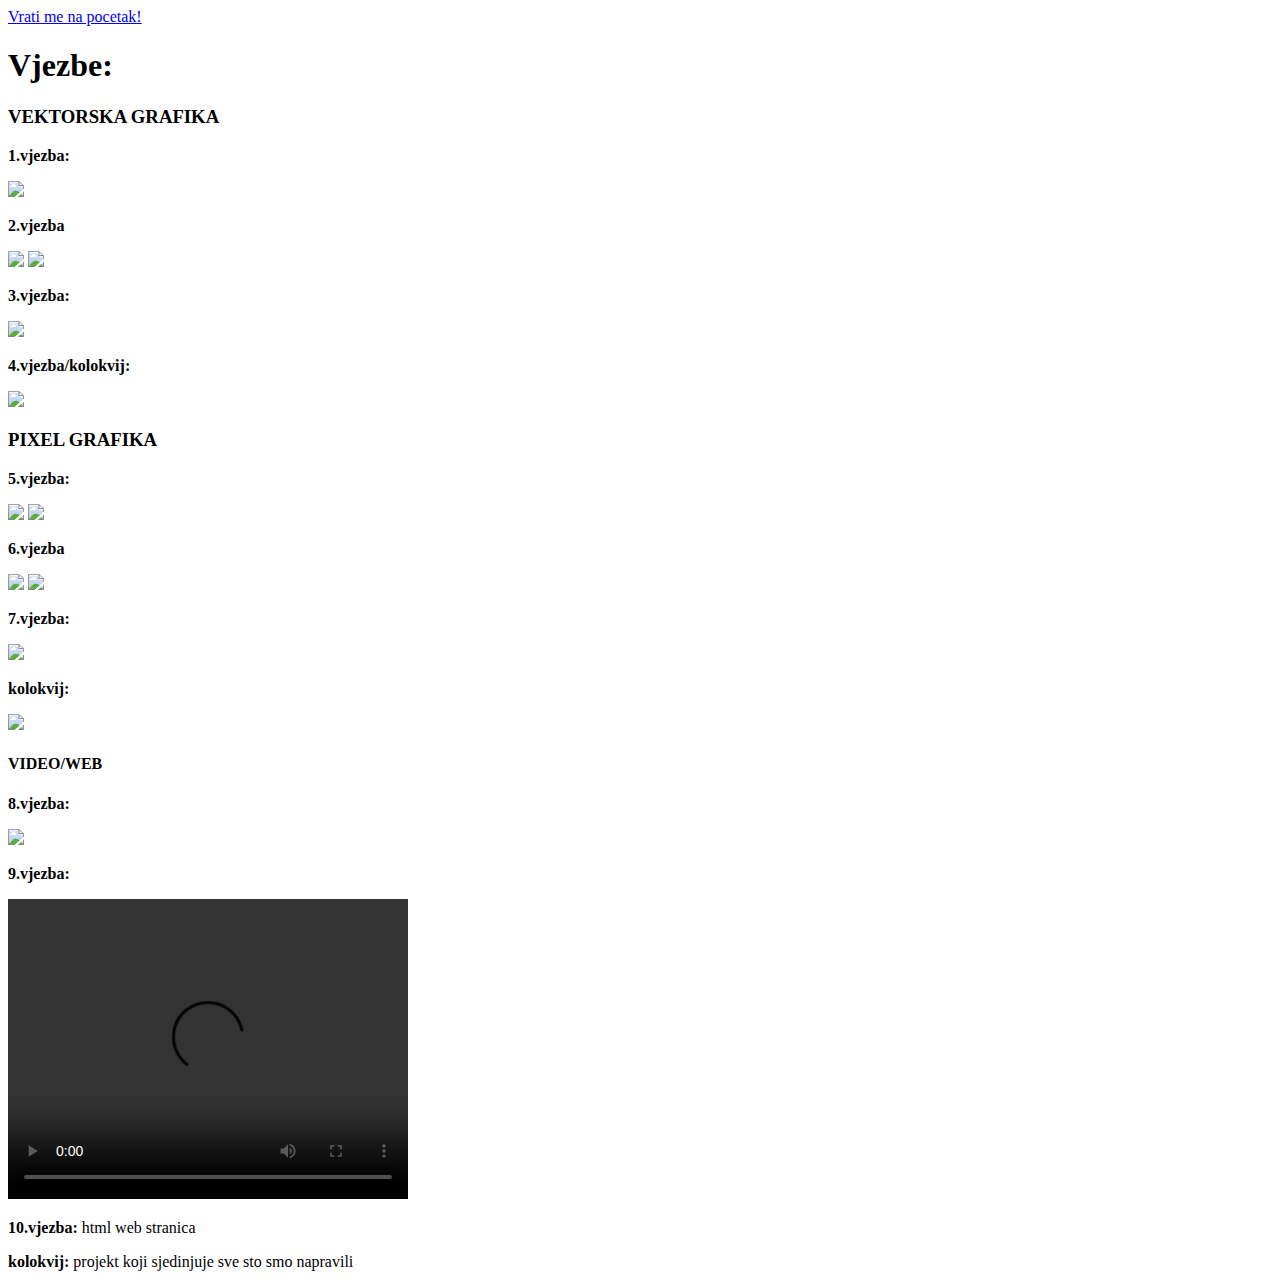
==== vjezbe.html @ d1312a79 "Add files via upload" ====
<!DOCTYPE html>
<html>
<head>
<title>vjezbe.html</title>
<link rel="stylesheet" href="stil.css"/>
</head>
<body>
<a href="index.html">Vrati me na pocetak!</a>
<h1>Vjezbe:</h1>
<h3>VEKTORSKA GRAFIKA</h3>
<p><b>1.vjezba:</b></p>
<img src="vjezbe/drawing.png"/>
<p><b>2.vjezba</b></p>
<img src="vjezbe/cvijet.png"/>
<img src="vjezbe/ljcvijet.png"/>
<p><b>3.vjezba:</b></p>
<img src="vjezbe/vjezba.png"/>
<p><b>4.vjezba/kolokvij:</b></p>
<img src="vjezbe/Nikolina_Jurkovic_projektni_zadatak1.png"/>

<h3>PIXEL GRAFIKA</h2>
<p><b>5.vjezba:</b></p>
<img src="vjezbe/original1.jpg"/>
<img src="vjezbe/freckles1.jpg"/>
<p><b>6.vjezba</b></p>
<img src="vjezbe/CB.jpg"/>
<img src="vjezbe/slika.jpg"/>
<p><b>7.vjezba:</b></p>
<img src="vjezbe/7.jpg"/>
<p><b>kolokvij:</b></p>
<img src="vjezbe/slika2.jpg"/>

<h4>VIDEO/WEB</h2>
<p><b>8.vjezba:</b></p>
<img src="vjezbe/cine00001.gif"/>
<p><b>9.vjezba:</b></p>
<video width="400" height="300" controls>
<source src="vjezbe/moj_video.mp4" type="video/mp4"/>
</video>
<p><b>10.vjezba:</b> html web stranica</p>
<p><b>kolokvij:</b> projekt koji sjedinjuje sve sto smo napravili</p>

</body>
</html>
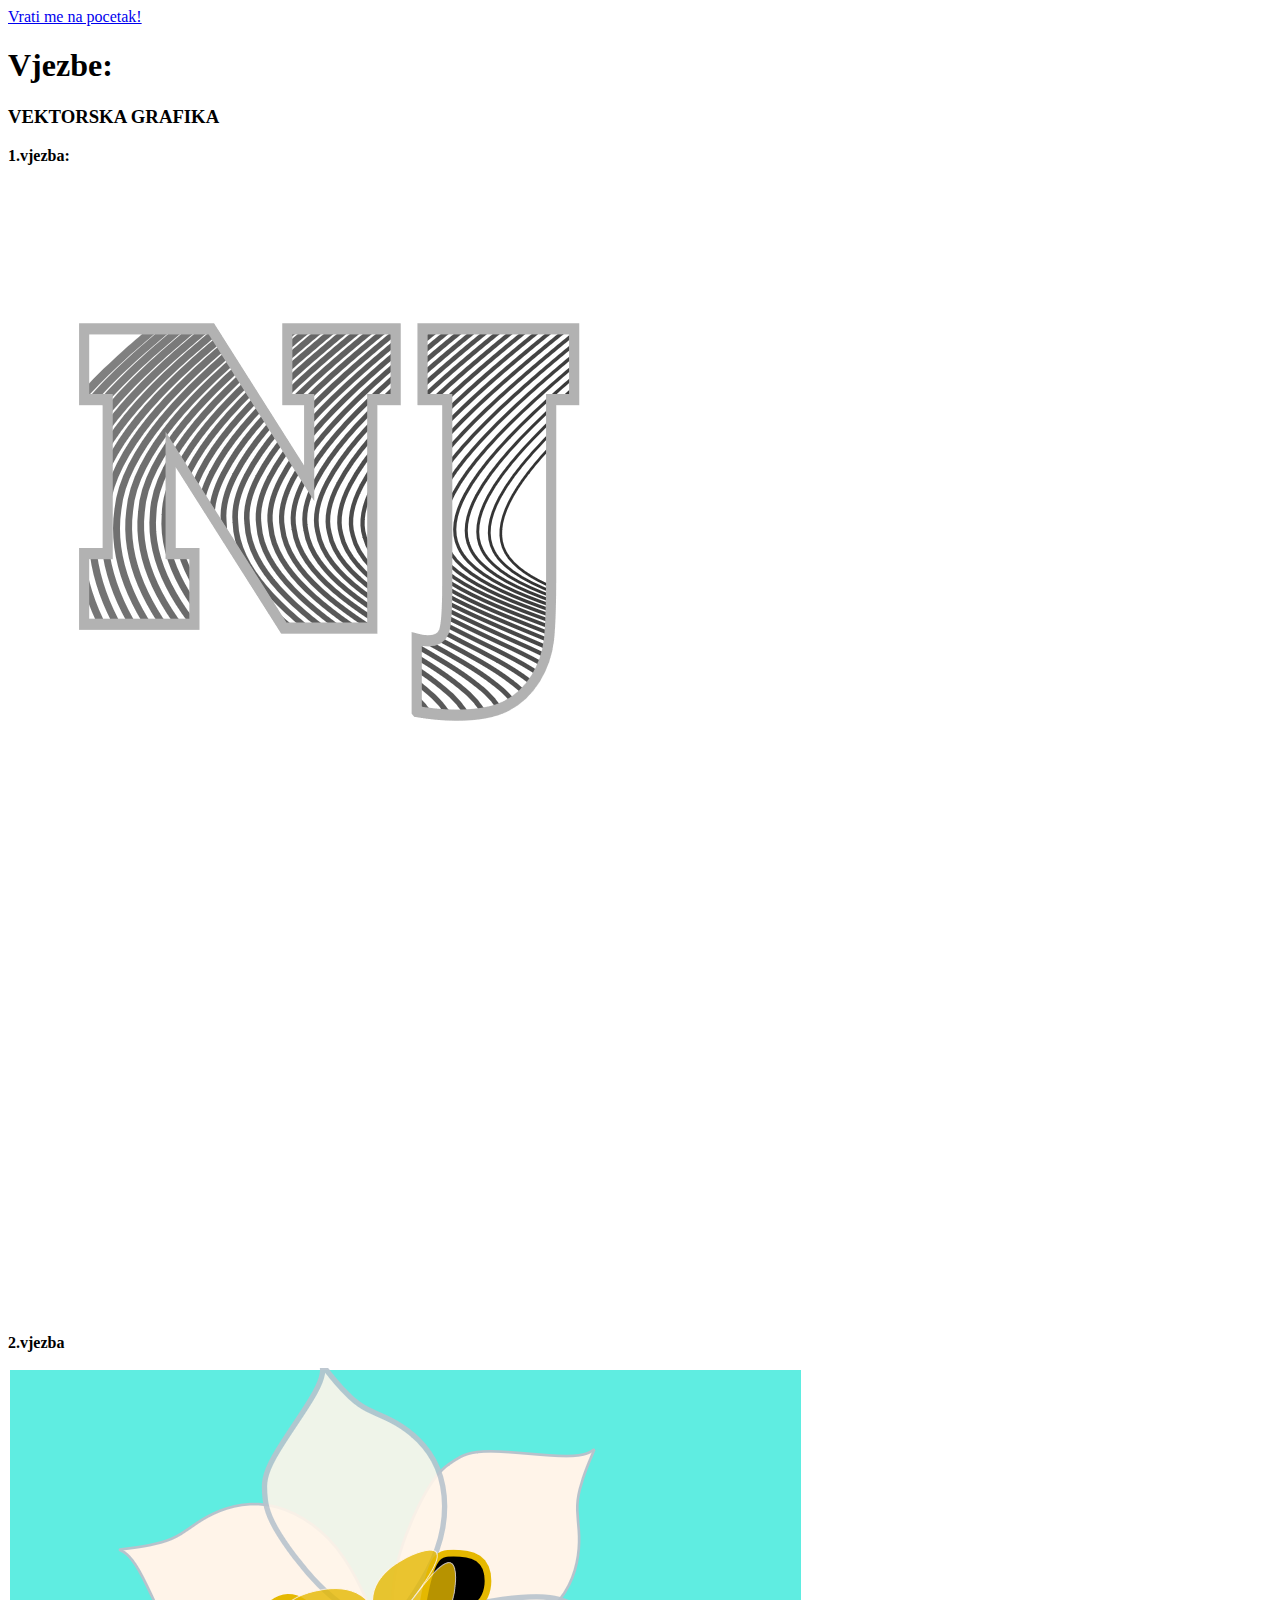
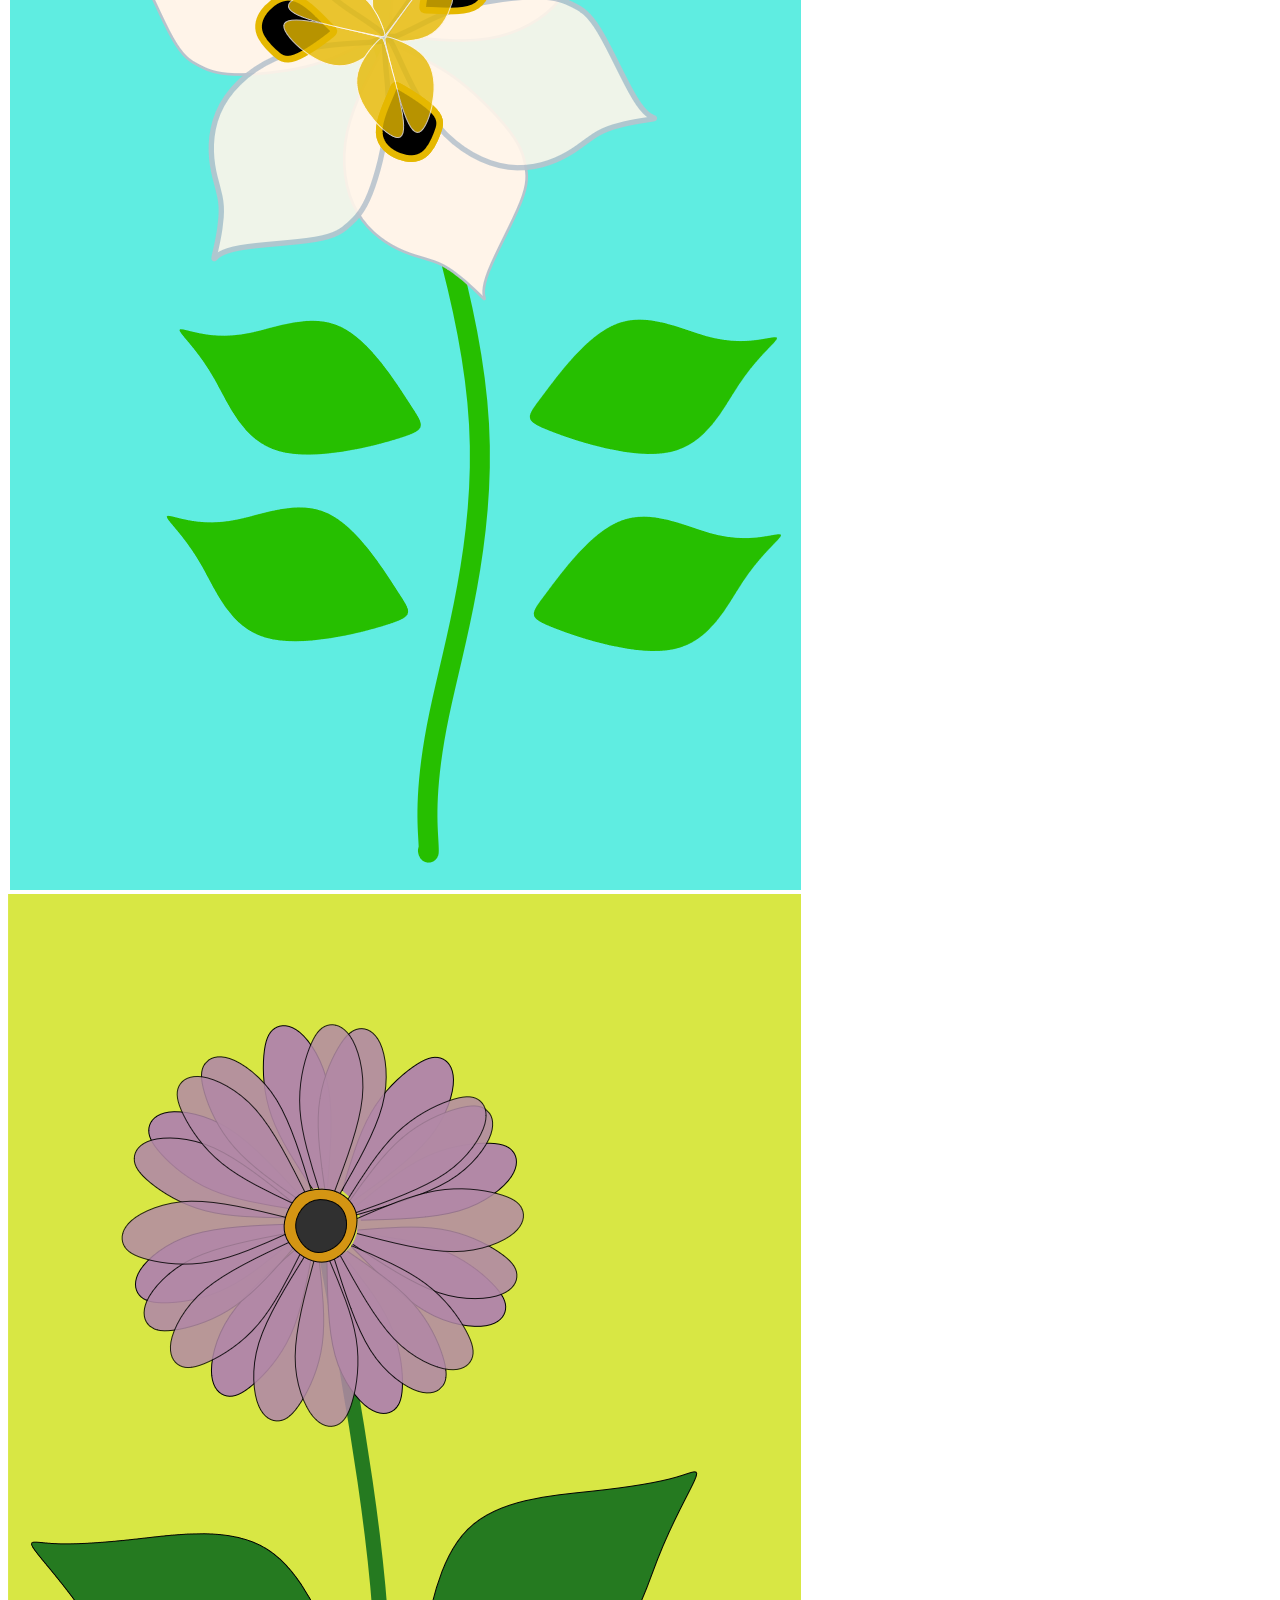
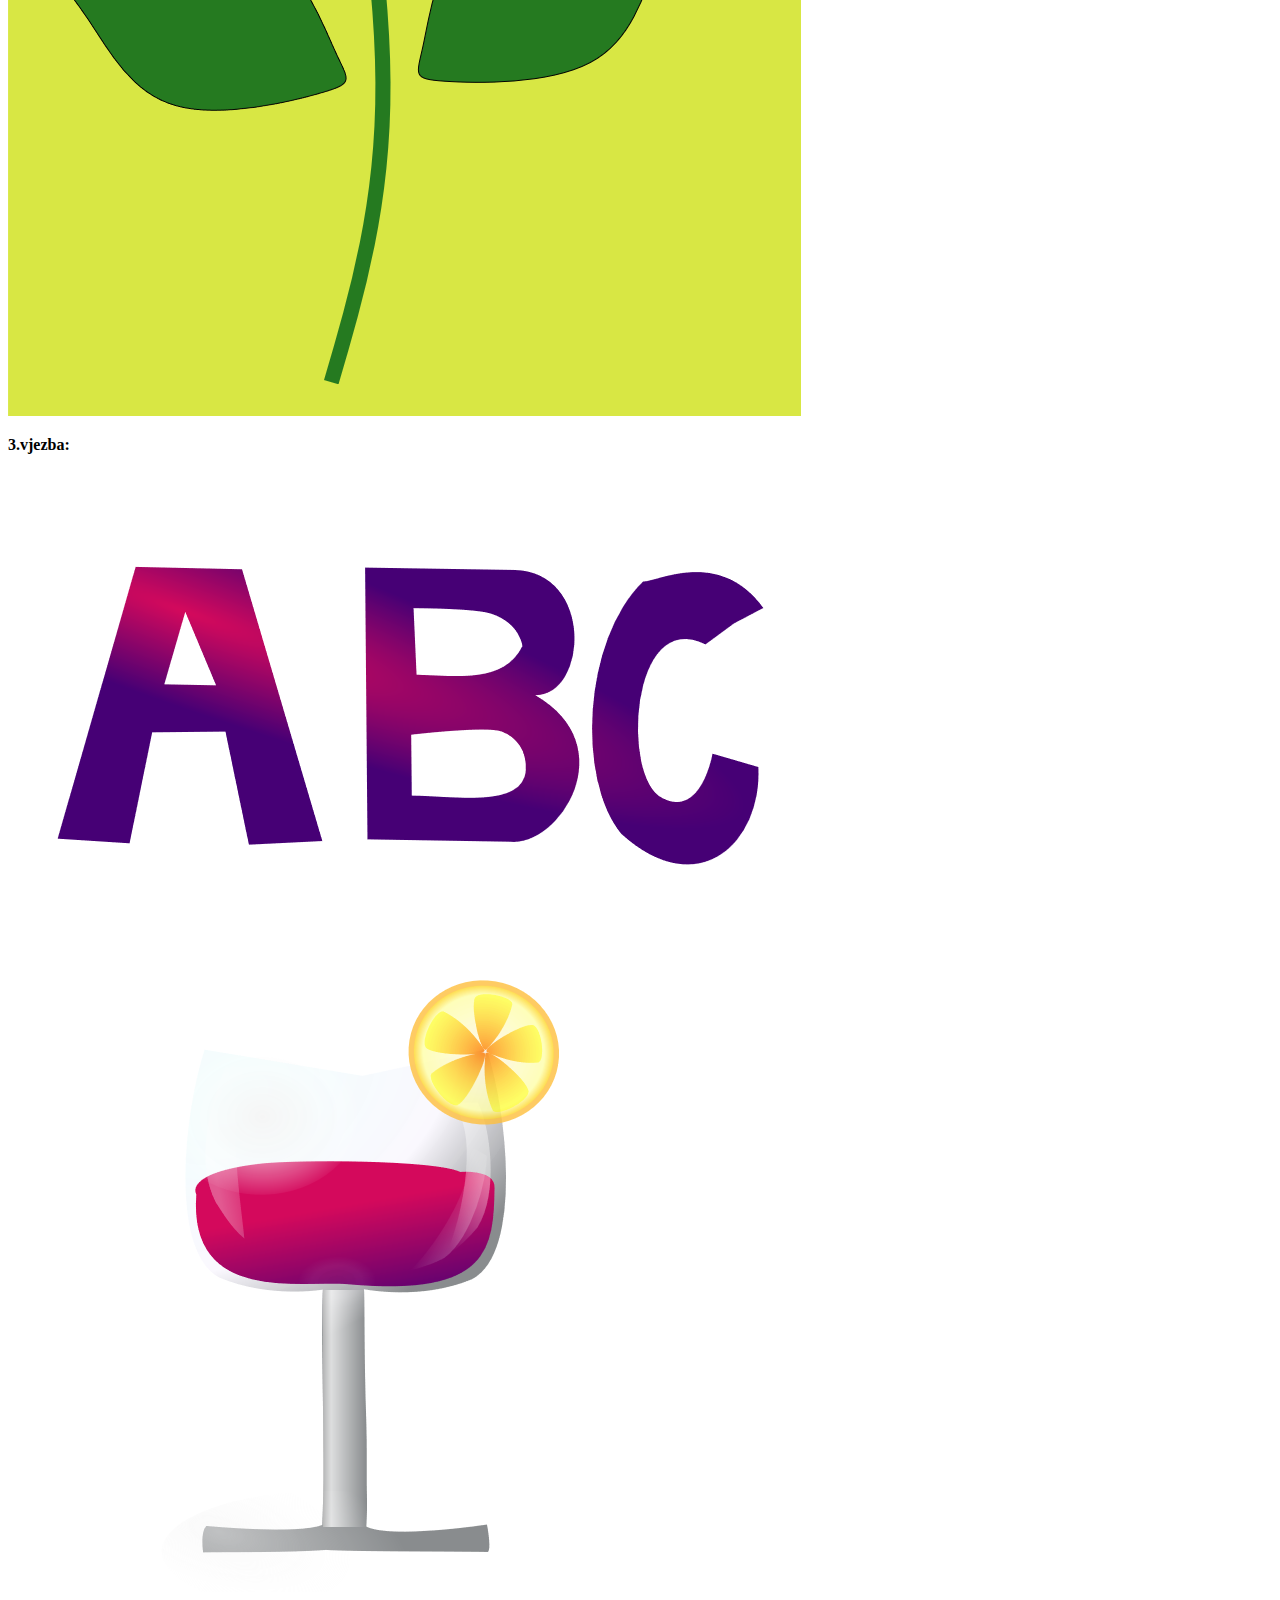
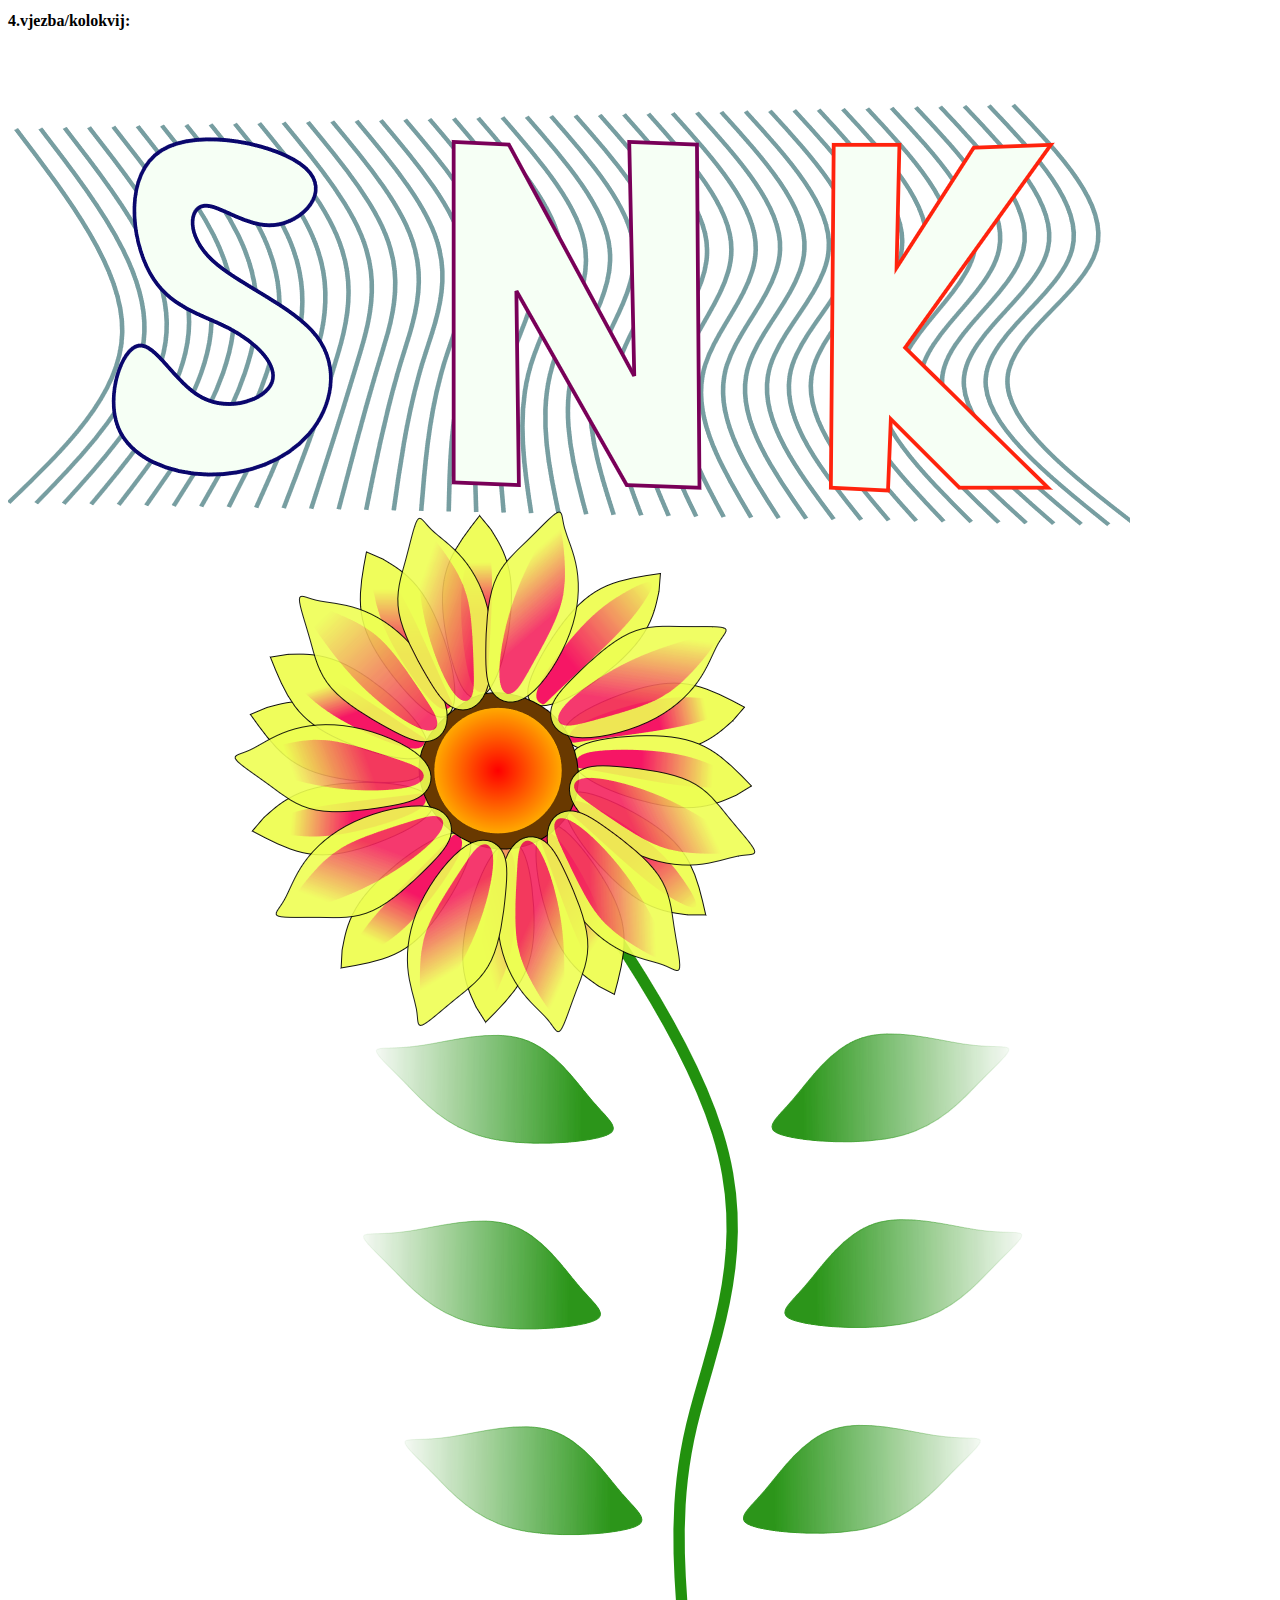
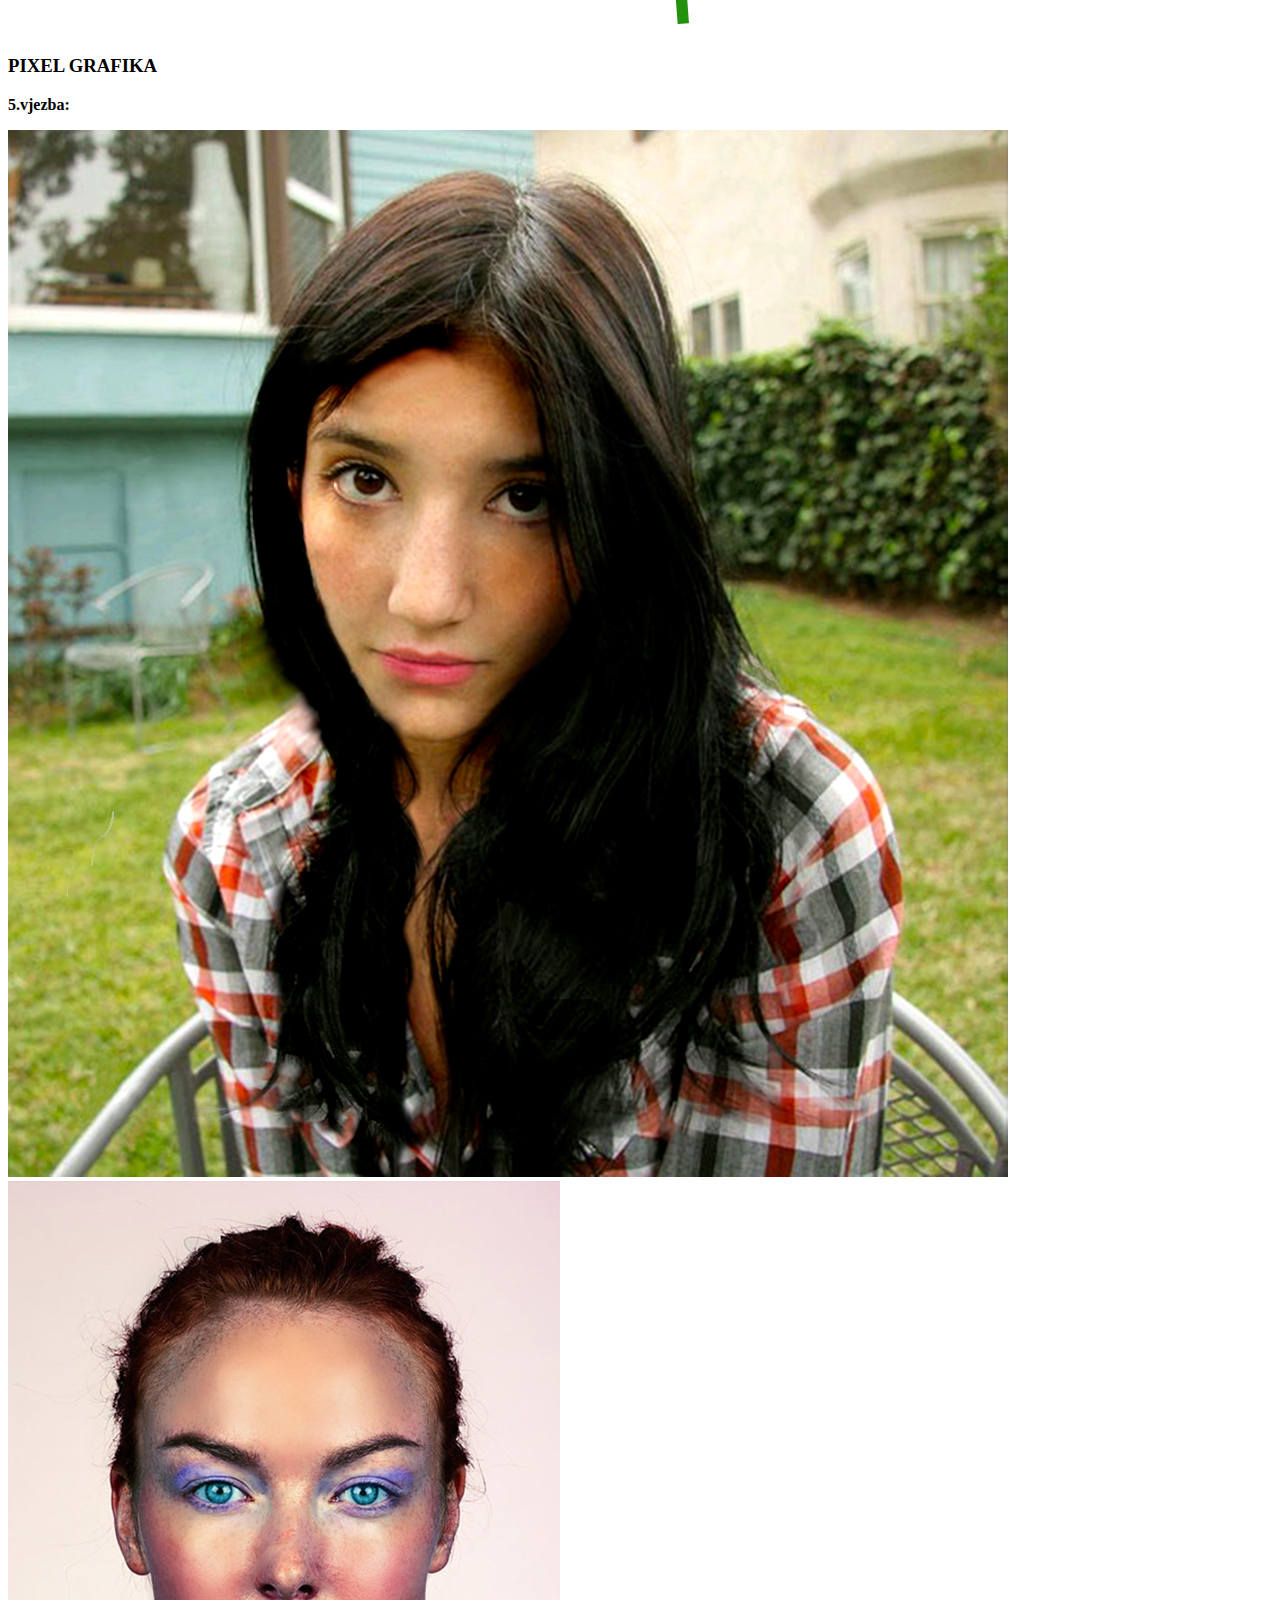
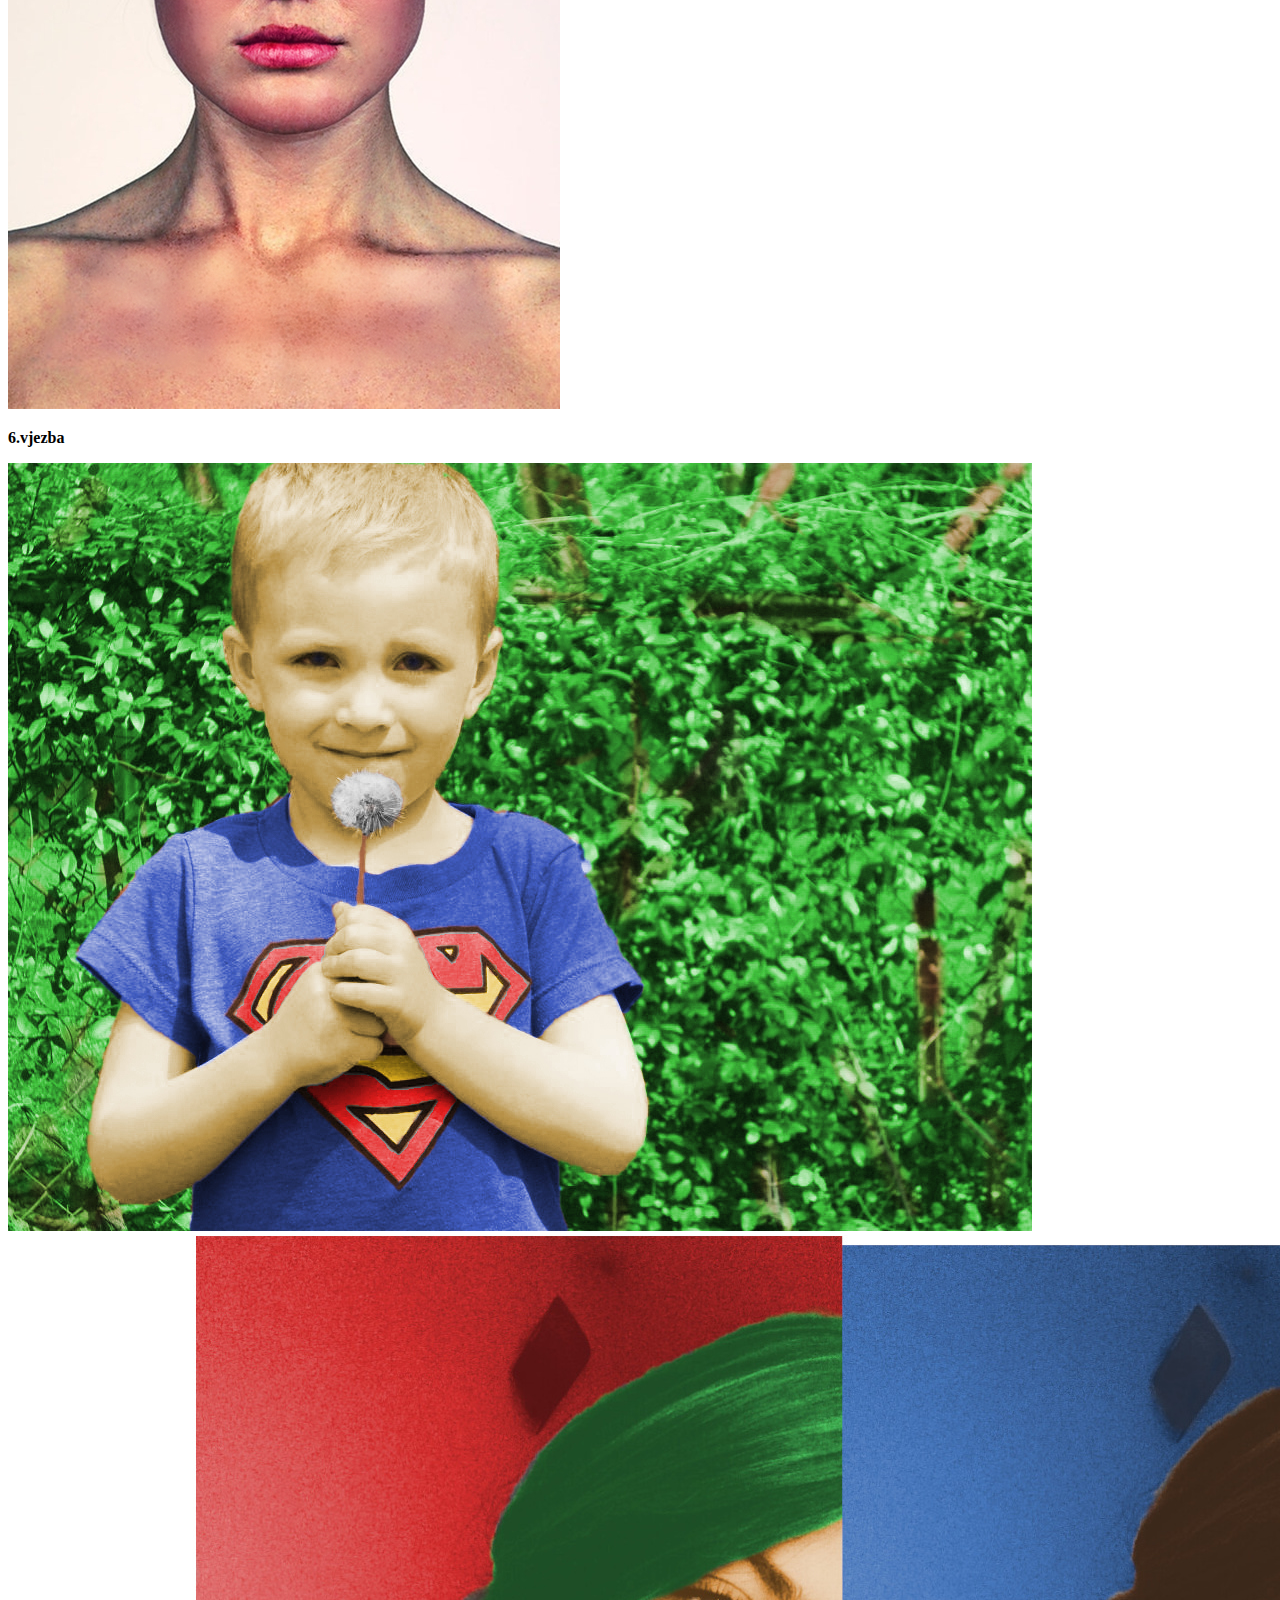
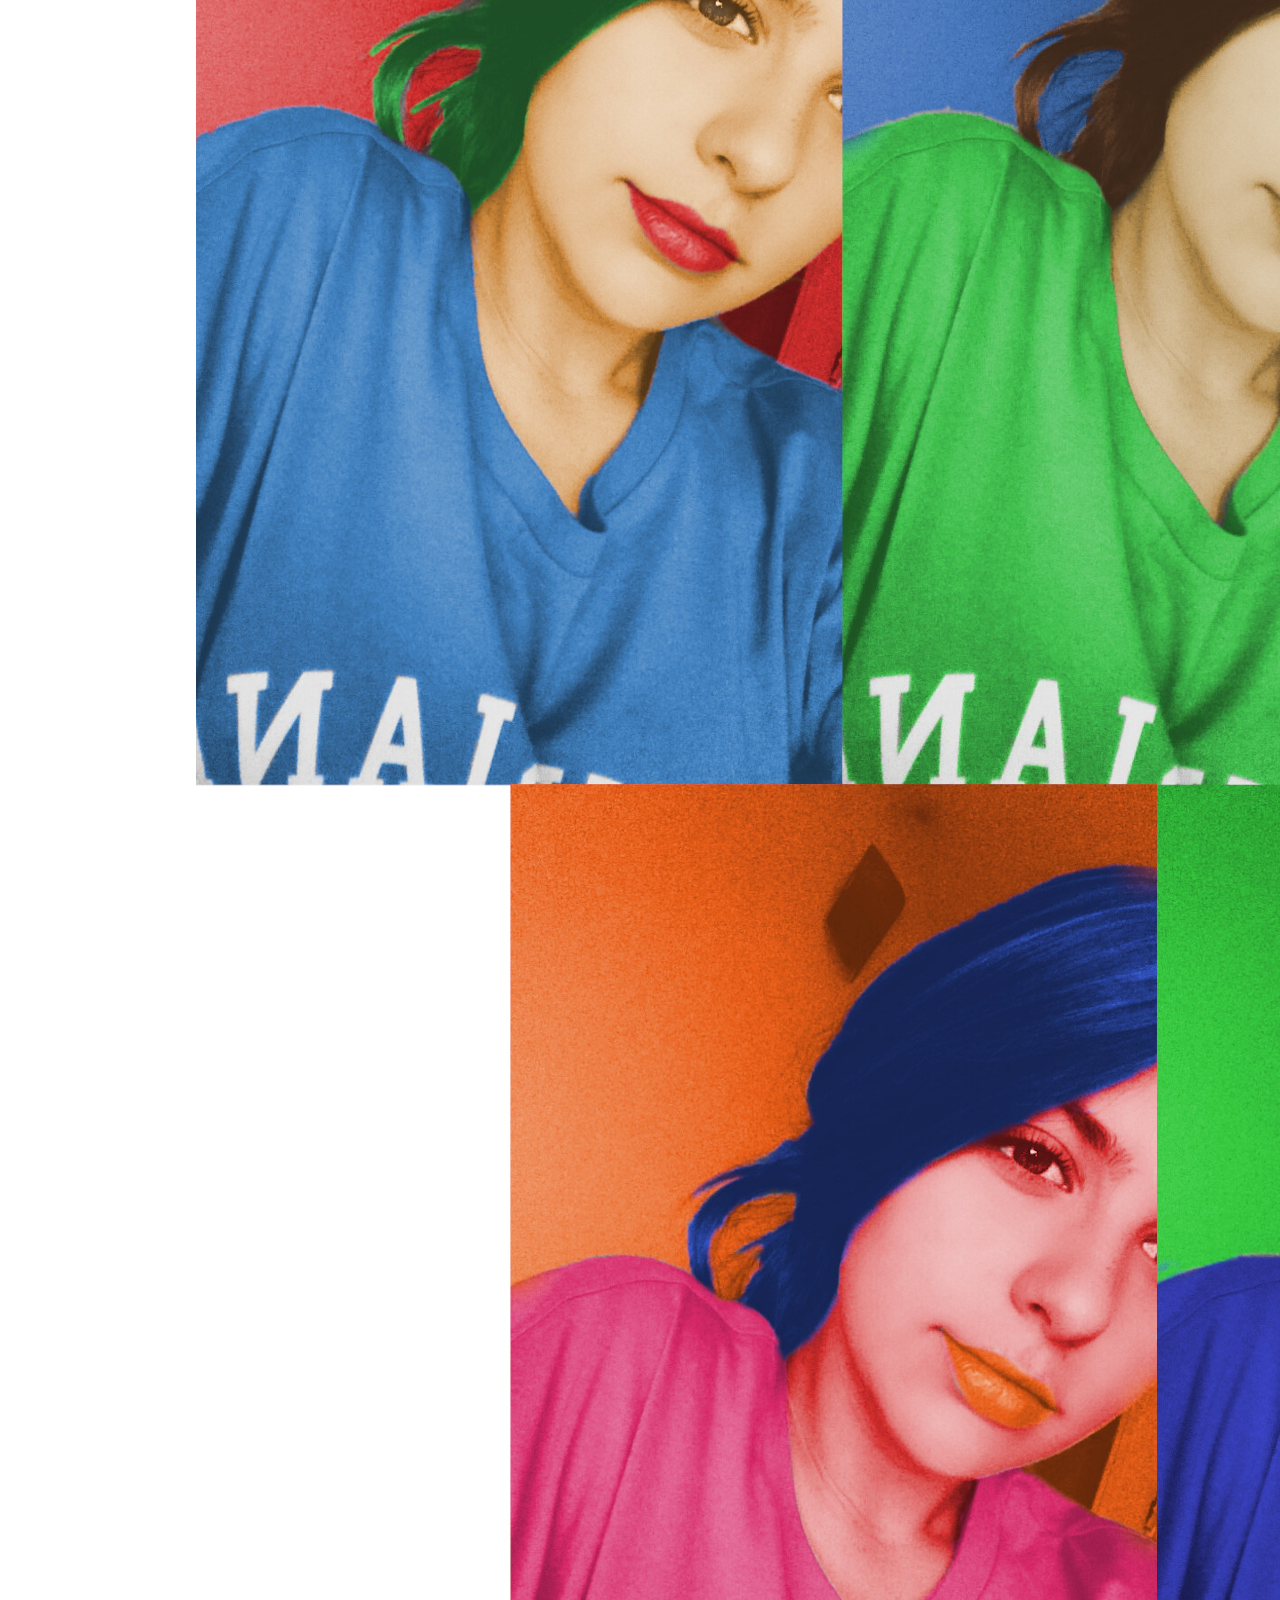
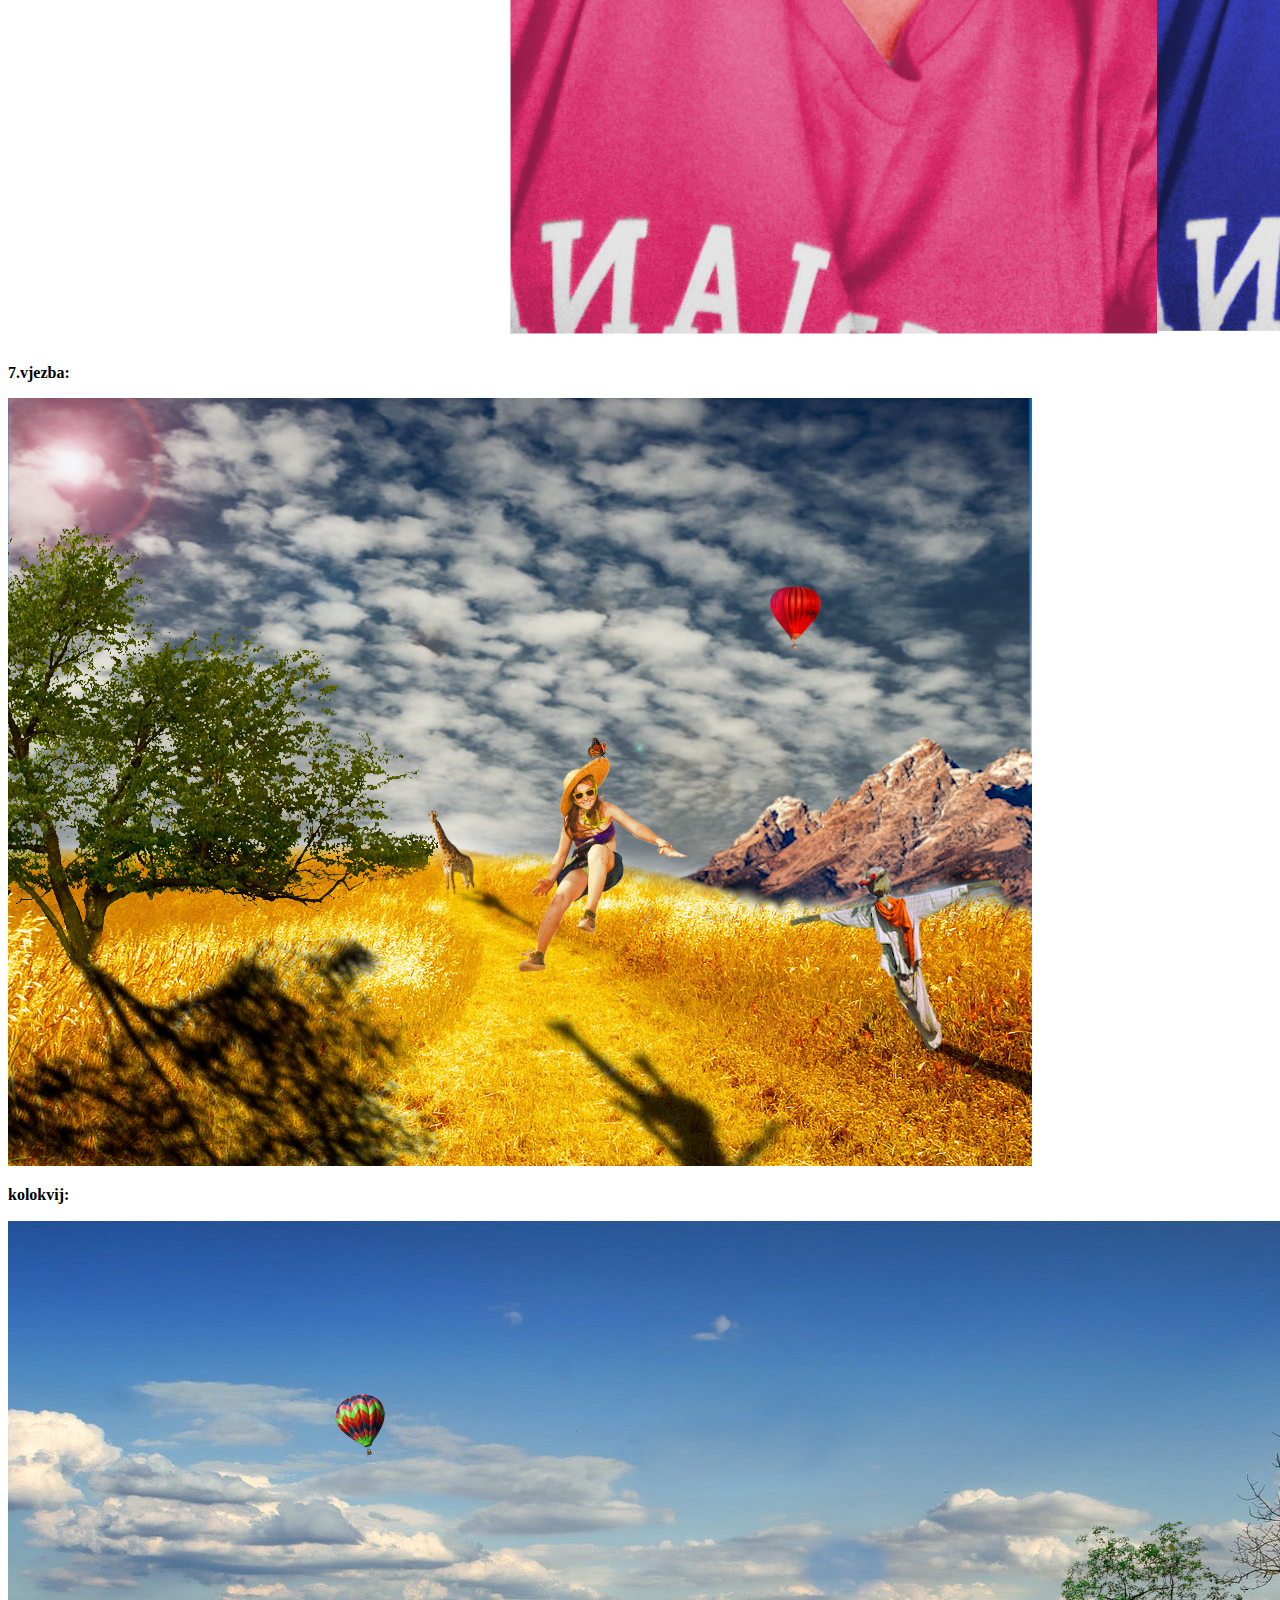
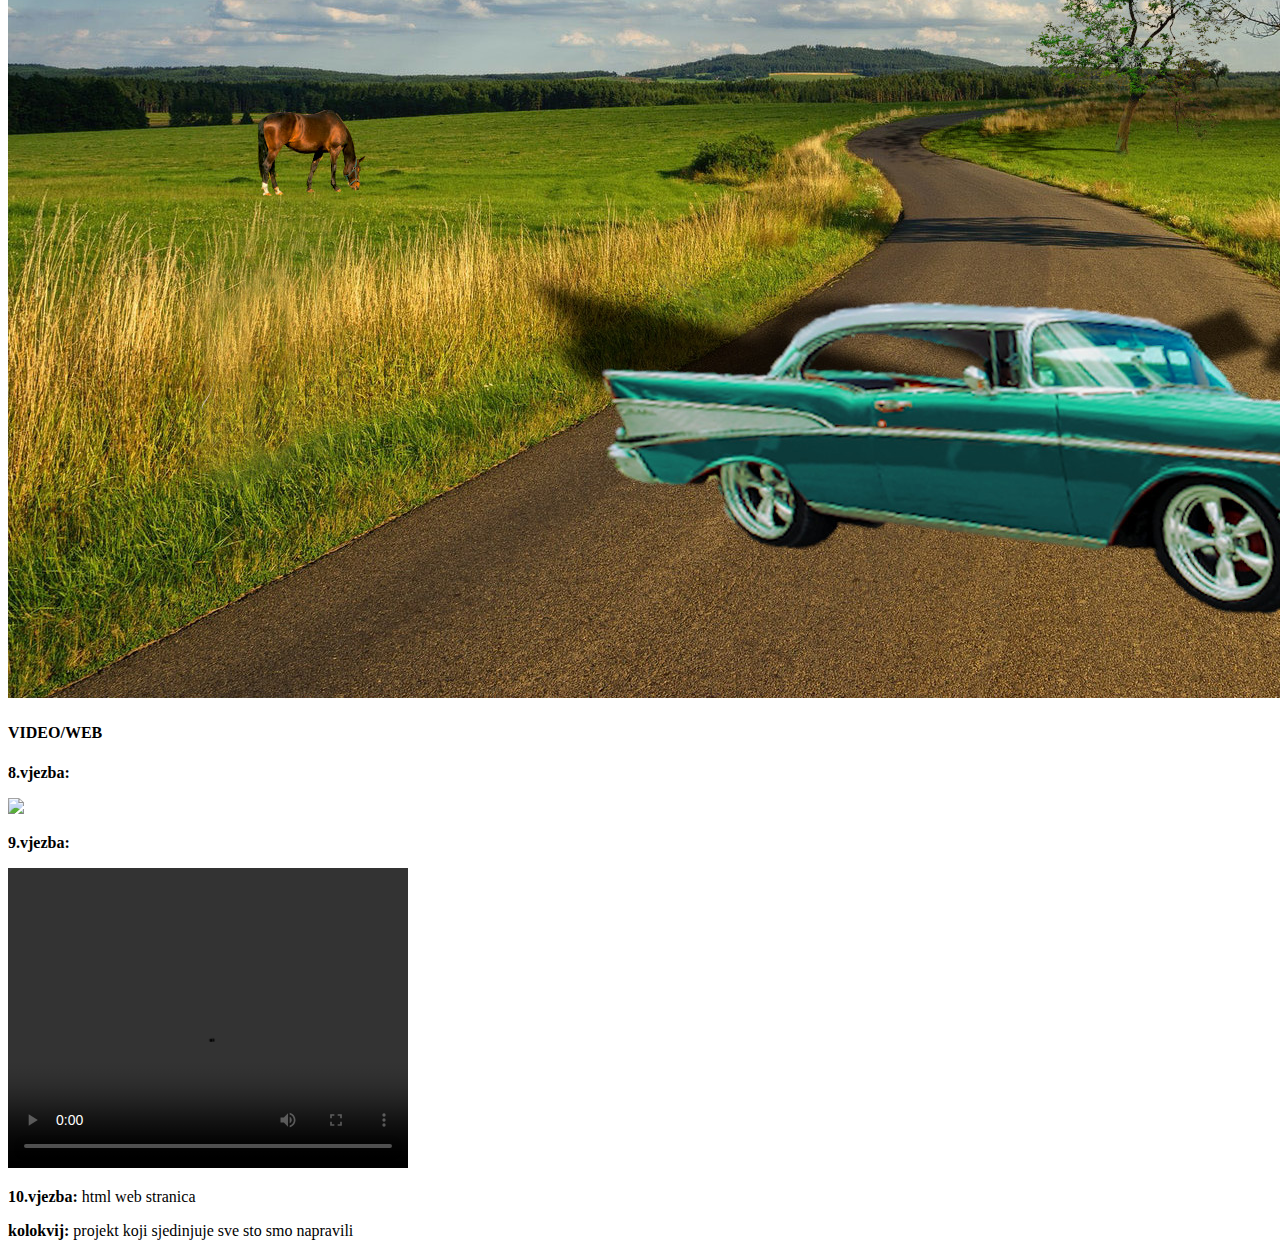
==== commit cd16eb3d: "Add files via upload" ====
--- a/vjezbe.html
+++ b/vjezbe.html
@@ -9,33 +9,33 @@
 <h1>Vjezbe:</h1>
 <h3>VEKTORSKA GRAFIKA</h3>
 <p><b>1.vjezba:</b></p>
-<img src="vjezbe/drawing.png"/>
+<img src="vjezbe1/drawing.png"/>
 <p><b>2.vjezba</b></p>
-<img src="vjezbe/cvijet.png"/>
-<img src="vjezbe/ljcvijet.png"/>
+<img src="vjezbe1/cvijet.png"/>
+<img src="vjezbe1/ljcvijet.png"/>
 <p><b>3.vjezba:</b></p>
-<img src="vjezbe/vjezba.png"/>
+<img src="vjezbe1/vjezba.png"/>
 <p><b>4.vjezba/kolokvij:</b></p>
-<img src="vjezbe/Nikolina_Jurkovic_projektni_zadatak1.png"/>
+<img src="vjezbe1/Nikolina_Jurkovic_projektni_zadatak1.png"/>
 
 <h3>PIXEL GRAFIKA</h2>
 <p><b>5.vjezba:</b></p>
-<img src="vjezbe/original1.jpg"/>
-<img src="vjezbe/freckles1.jpg"/>
+<img src="vjezbe1/original1.jpg"/>
+<img src="vjezbe1/freckles1.jpg"/>
 <p><b>6.vjezba</b></p>
-<img src="vjezbe/CB.jpg"/>
-<img src="vjezbe/slika.jpg"/>
+<img src="vjezbe2/CB.jpg"/>
+<img src="vjezbe2/slika.jpg"/>
 <p><b>7.vjezba:</b></p>
-<img src="vjezbe/7.jpg"/>
+<img src="vjezbe2/7.jpg"/>
 <p><b>kolokvij:</b></p>
-<img src="vjezbe/slika2.jpg"/>
+<img src="vjezbe2/slika2.jpg"/>
 
 <h4>VIDEO/WEB</h2>
 <p><b>8.vjezba:</b></p>
-<img src="vjezbe/cine00001.gif"/>
+<img src="gif/cine00001.gif"/>
 <p><b>9.vjezba:</b></p>
 <video width="400" height="300" controls>
-<source src="vjezbe/moj_video.mp4" type="video/mp4"/>
+<source src="video/moj_video.mp4" type="video/mp4"/>
 </video>
 <p><b>10.vjezba:</b> html web stranica</p>
 <p><b>kolokvij:</b> projekt koji sjedinjuje sve sto smo napravili</p>
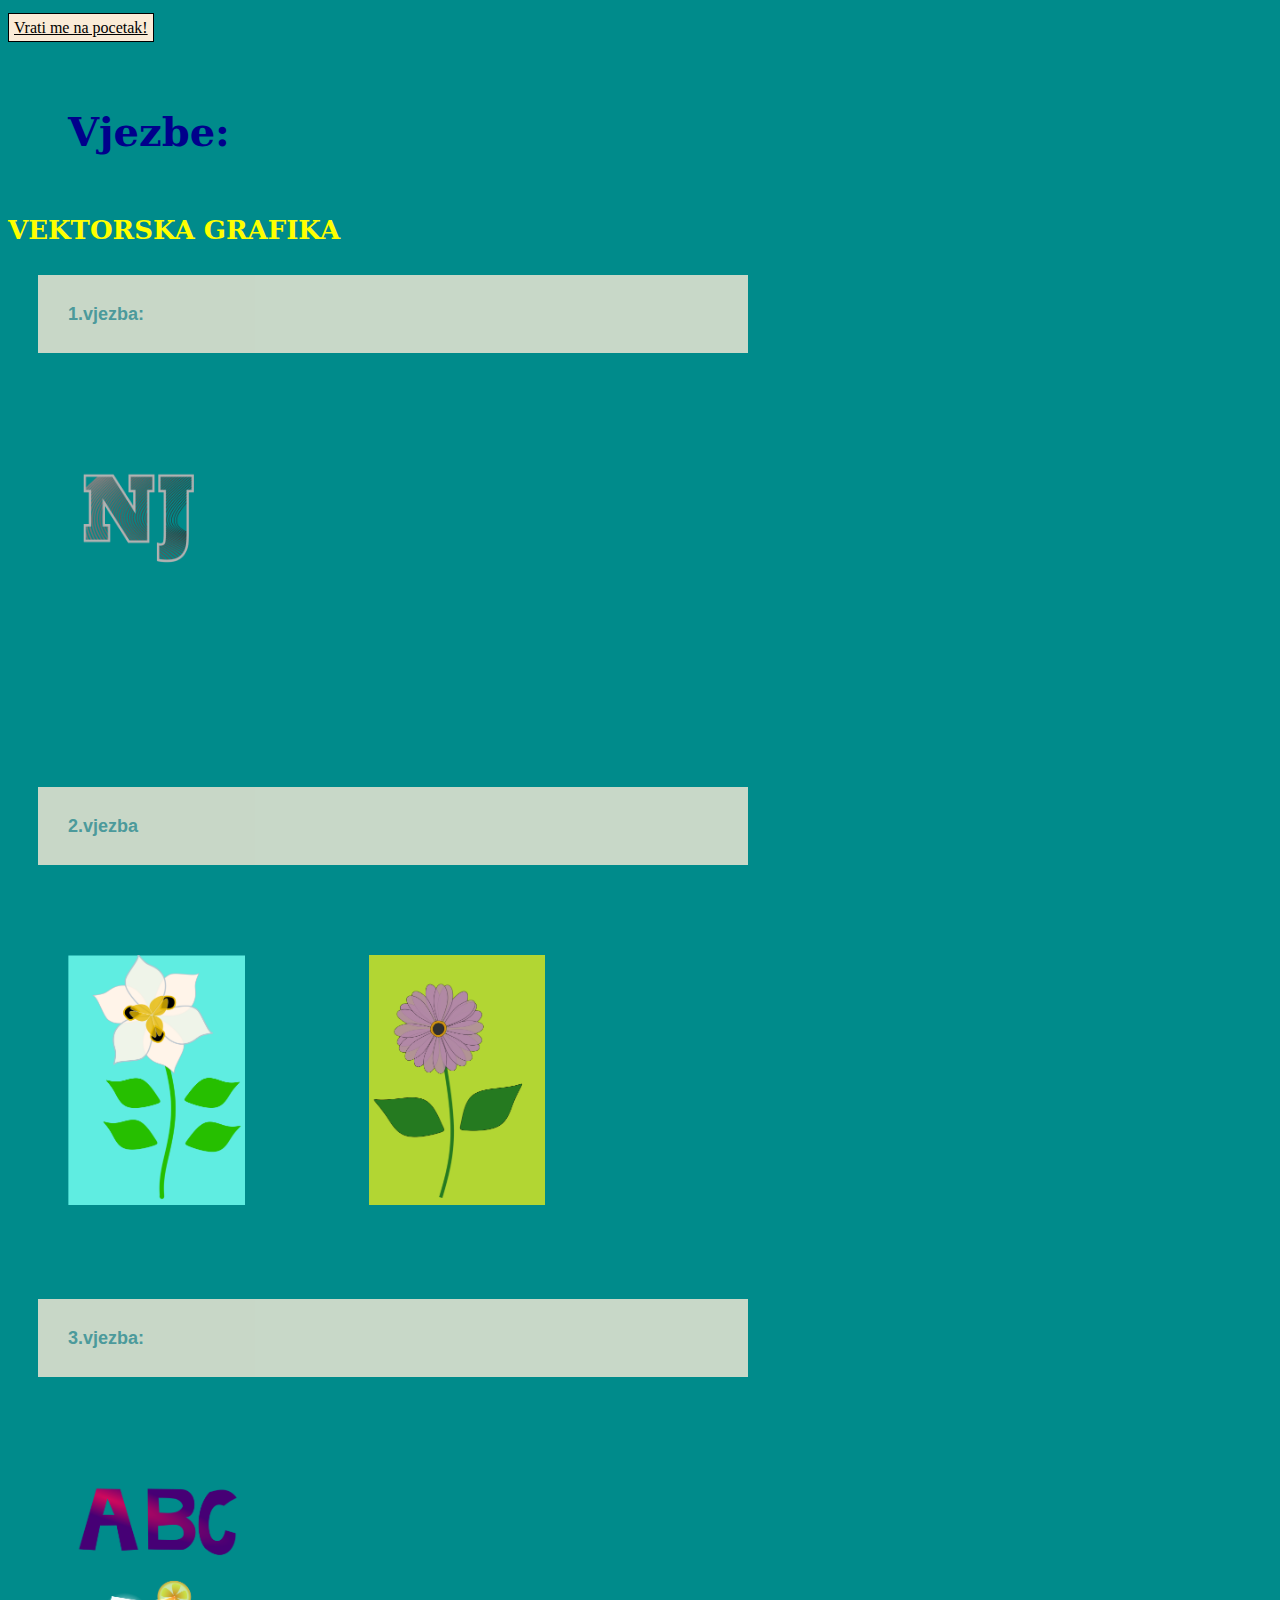
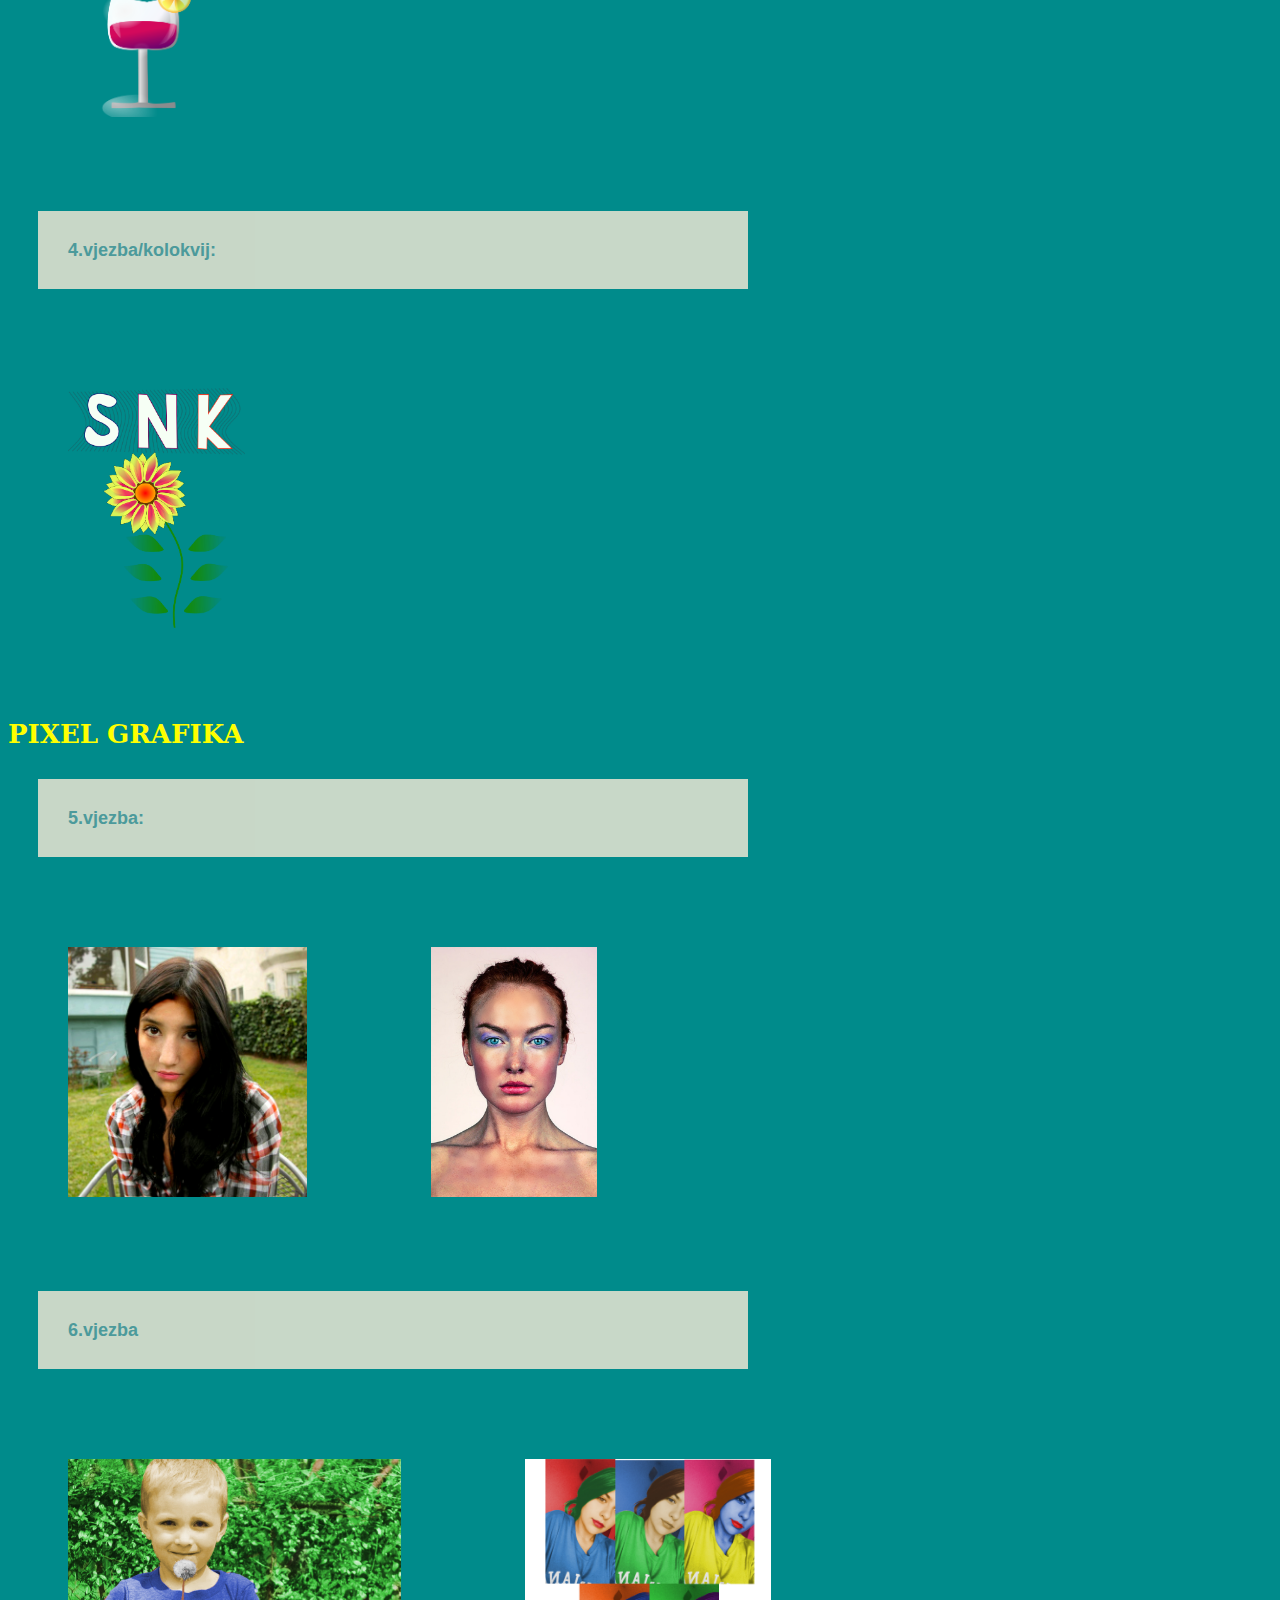
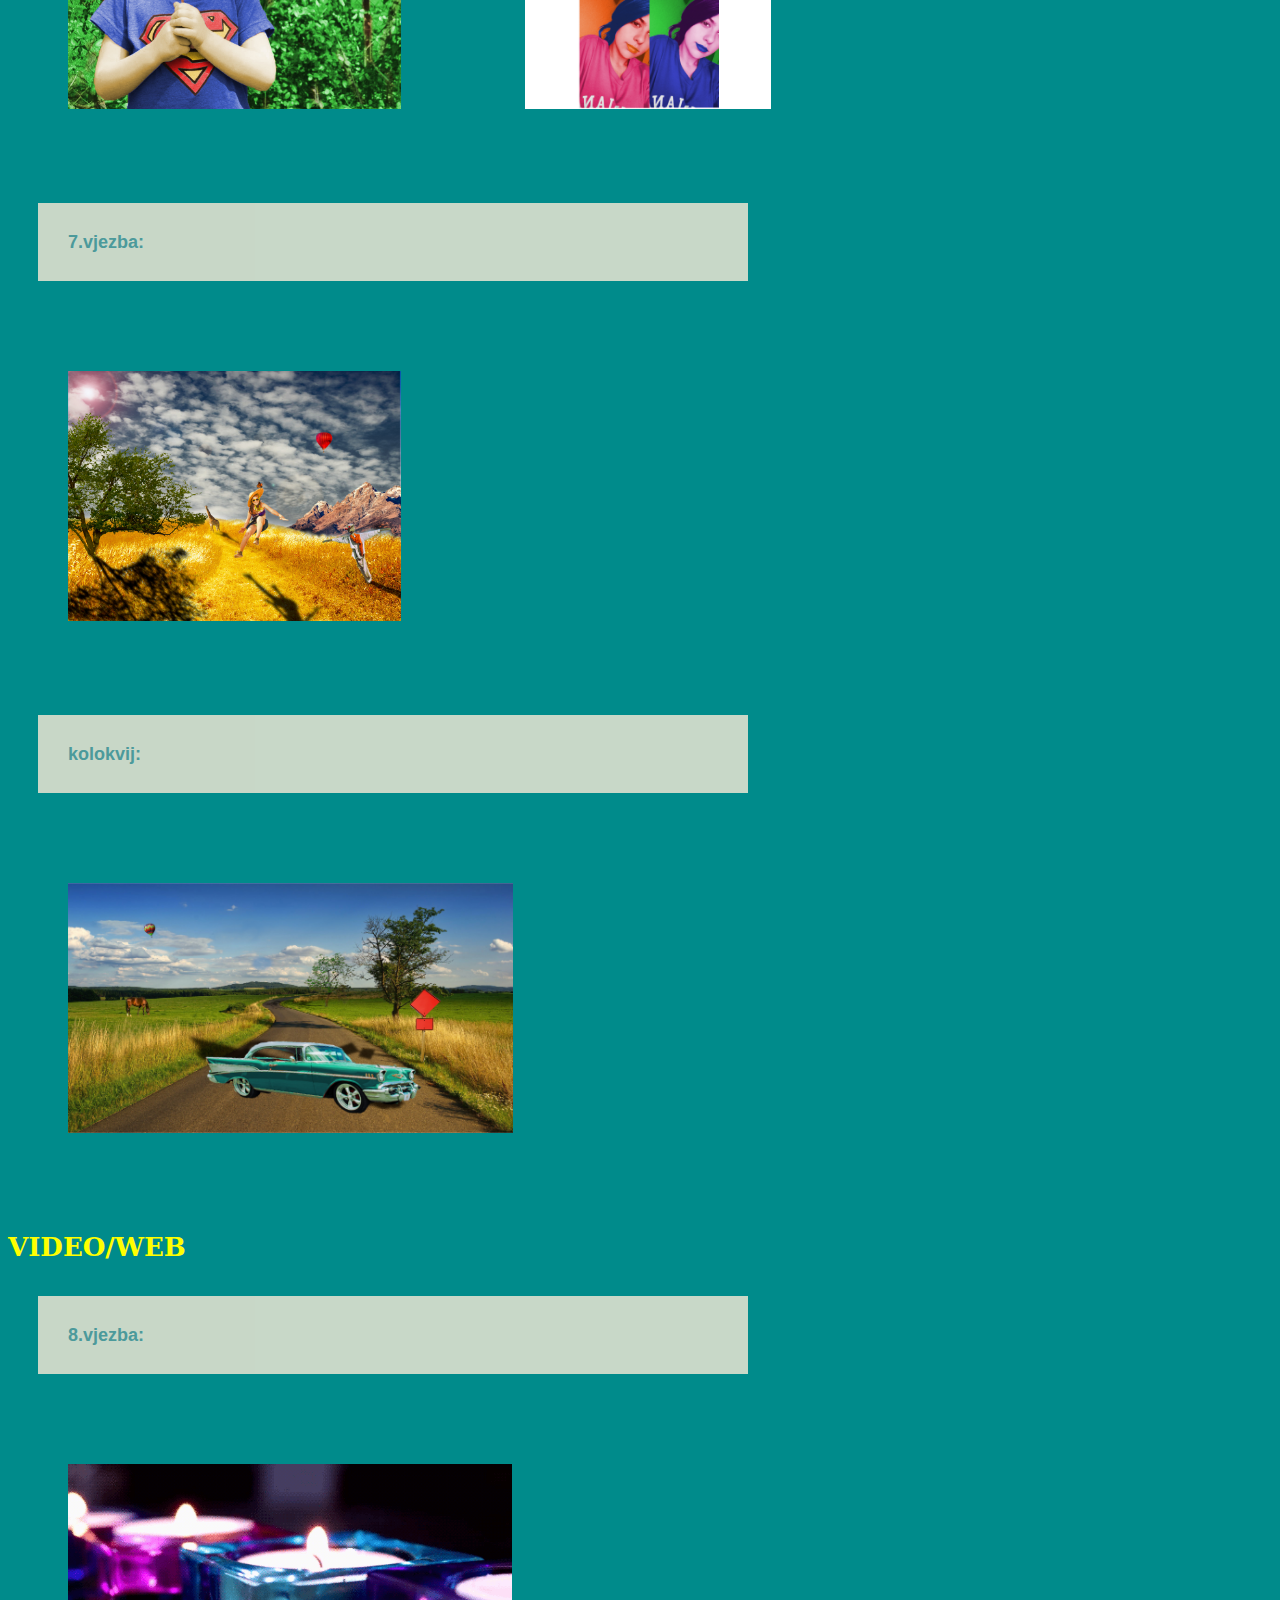
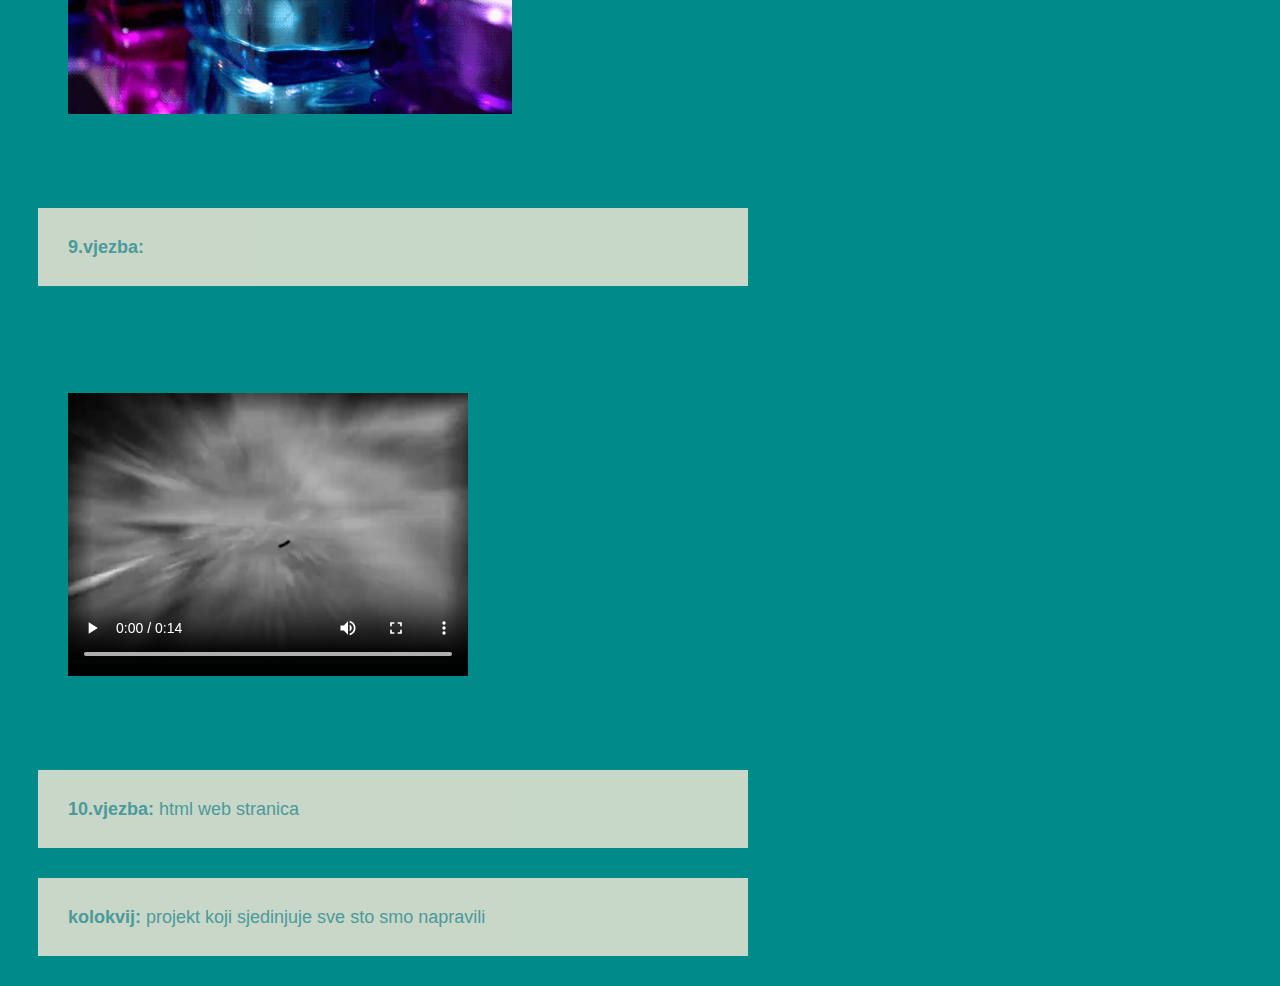
==== commit 9a3c4721: "Add files via upload" ====
--- a/vjezbe.html
+++ b/vjezbe.html
@@ -32,7 +32,7 @@
 
 <h4>VIDEO/WEB</h2>
 <p><b>8.vjezba:</b></p>
-<img src="gif/cine00001.gif"/>
+<img src="gif/svijeca.gif"/>
 <p><b>9.vjezba:</b></p>
 <video width="400" height="300" controls>
 <source src="video/moj_video.mp4" type="video/mp4"/>
--- a/stil.css
+++ b/stil.css
@@ -0,0 +1,92 @@
+p {
+    color: cadetblue;
+	font-family: Gotham, "Helvetica Neue", Helvetica, Arial, "sans-serif";
+	font-size: 18px;
+	line-height: 18px;
+	width: 650px;
+	background-color: antiquewhite;
+	padding: 30px;
+	margin: 30px;
+	opacity: 0.8;
+}
+nav {
+	color: black;
+	font-family: Gotham, "Helvetica Neue", Helvetica, Arial, "sans-serif";
+	font-size: 25px;
+	line-height: 20px;
+	width: 650px;
+	background-color: antiquewhite;
+	padding: 30px;
+	margin: 30px;
+	opacity:0.8;
+}
+ol {
+	color: black;
+	font-family: Gotham, "Helvetica Neue", Helvetica, Arial, "sans-serif";
+	font-size: 18px;
+	line-height: 16px;
+	width: 650px;
+	background-color: antiquewhite;
+	padding: 30px;
+	margin: 30px;
+	opacity:0.8;
+}
+h1 {
+	font-family: Constatia, "Lucida Bright", "DejaVu Serif", Georgia, "serif";
+	color: darkblue;
+	font-size: 40px;
+	padding: 30px;
+	margin: 30px;
+}
+h2 {
+	font-family: Constatia, "Lucida Bright", "DejaVu Serif", Georgia, "serif";
+	color: antiquewhite;
+	font-size: 28px;
+	padding: 30px;
+	margin: 30px;
+}
+h3 {
+	font-family: Constatia, "Lucida Bright", "DejaVu Serif", Georgia, "serif";
+	color: yellow;
+	font-size: 26px;
+}
+h4 {
+	font-family: Constatia, "Lucida Bright", "DejaVu Serif", Georgia, "serif";
+	color: yellow;
+	font-size: 26px;
+}
+h5 {
+	font-family: Constatia, "Lucida Bright", "DejaVu Serif", Georgia, "serif";
+	color: red;
+	font-size: 40px;
+	padding: 30px;
+	margin: 30px;
+}
+h6 {
+	font-family: Constatia, "Lucida Bright", "DejaVu Serif", Georgia, "serif";
+	color: black;
+	font-size: 30px;
+}
+body {
+	background-color:darkcyan;
+}
+
+img {
+	height: 250px;
+	padding:30px;
+	margin:30px;
+}
+video {
+	padding:30px;
+	margin:30px;
+}
+a {
+	color: black;
+	background-color: antiquewhite;
+	padding: 5px;
+	line-height: 40px;
+	border: 1px solid #000000;
+}
+a:hover {
+	background-color: darkgrey;
+}
